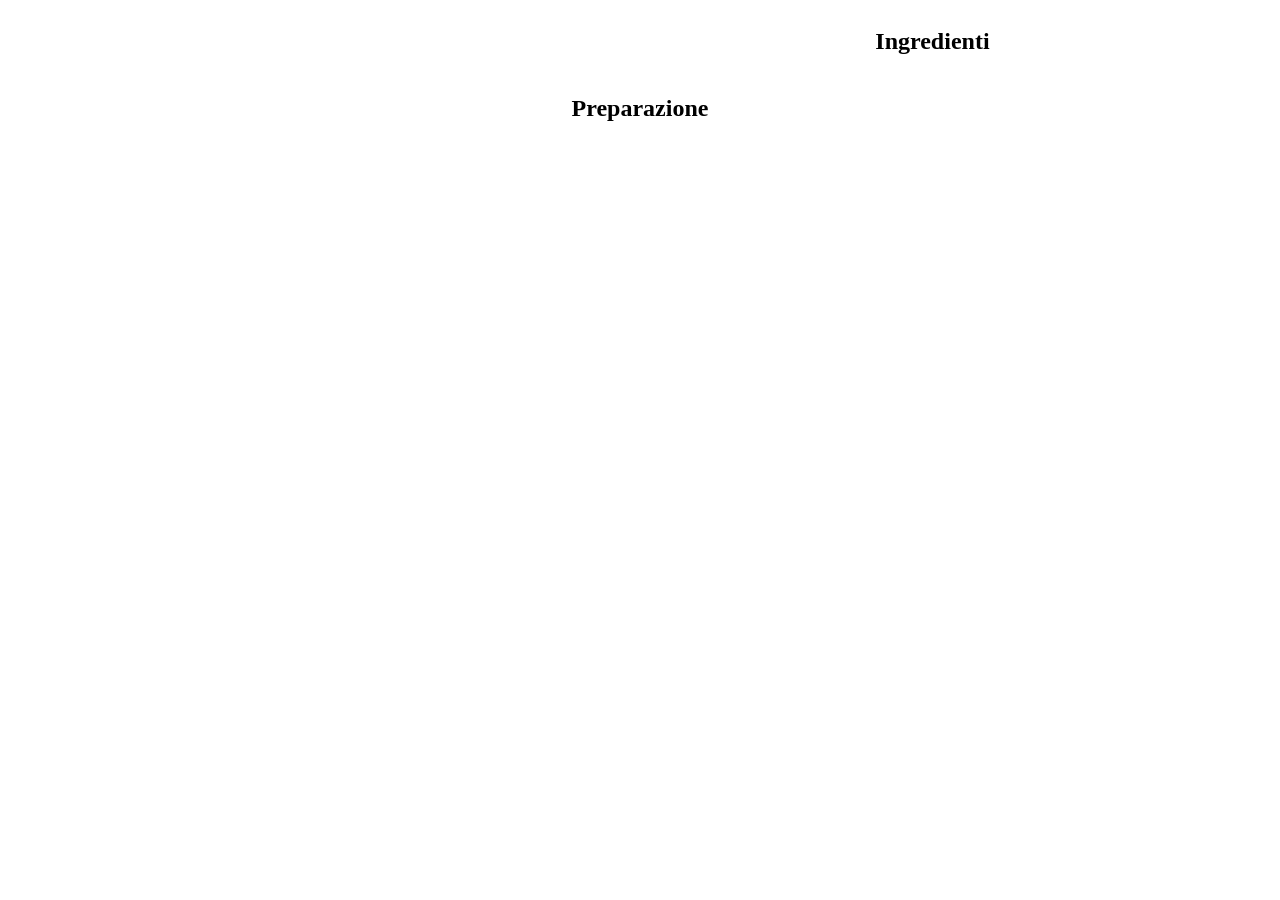
==== cocktail.html @ 49bf1799 "Pagina con dettaglio cocktail, ingredienti e preparazione Signed-off-by: FedeCo23 <243327937+FedeCo2" ====
<!DOCTYPE html>
<html lang="it">

<head>
    <meta charset="UTF-8">
    <meta name="viewport" content="width=device-width, initial-scale=1.0">
    <title>Cocktail</title>
    <link rel="stylesheet" href="style.css">
</head>

<body>
    <div class="boxContainer">
        <div class="item1">
            <h2 id="nomeCocktail"></h2>
            <img id="immagineCocktail">
        </div>


        <div class="item1">
            <h2>Ingredienti</h2>
            <ul id="ingredienti"></ul>
        </div>
    </div>


    <div class="item2">
        <h2>Preparazione</h2>
        <p id="preparazione"></p>
    </div>

    <script src="cocktail.js"></script>
</body>

</html>
---- style.css ----
#cocktails {
    display: grid;
    grid-template-columns: repeat(5, 1fr);
    gap: 20px;
}

.cocktail-card {
    border: 1px solid #ccc;
    padding: 15px;
    text-align: center;
}

img{
    width: 100%;
    height: auto;
}
/*DETTAGLIO COCKTAIL*/
.boxContainer{
    display: flex;
    flex-direction: row;
    justify-content: space-around;
    align-items: center;
    gap: 20px;
}

#immagineCocktail{
    width: 40%;
    height: auto;
}

.item2{
    text-align: center;
    height: auto;
    
}
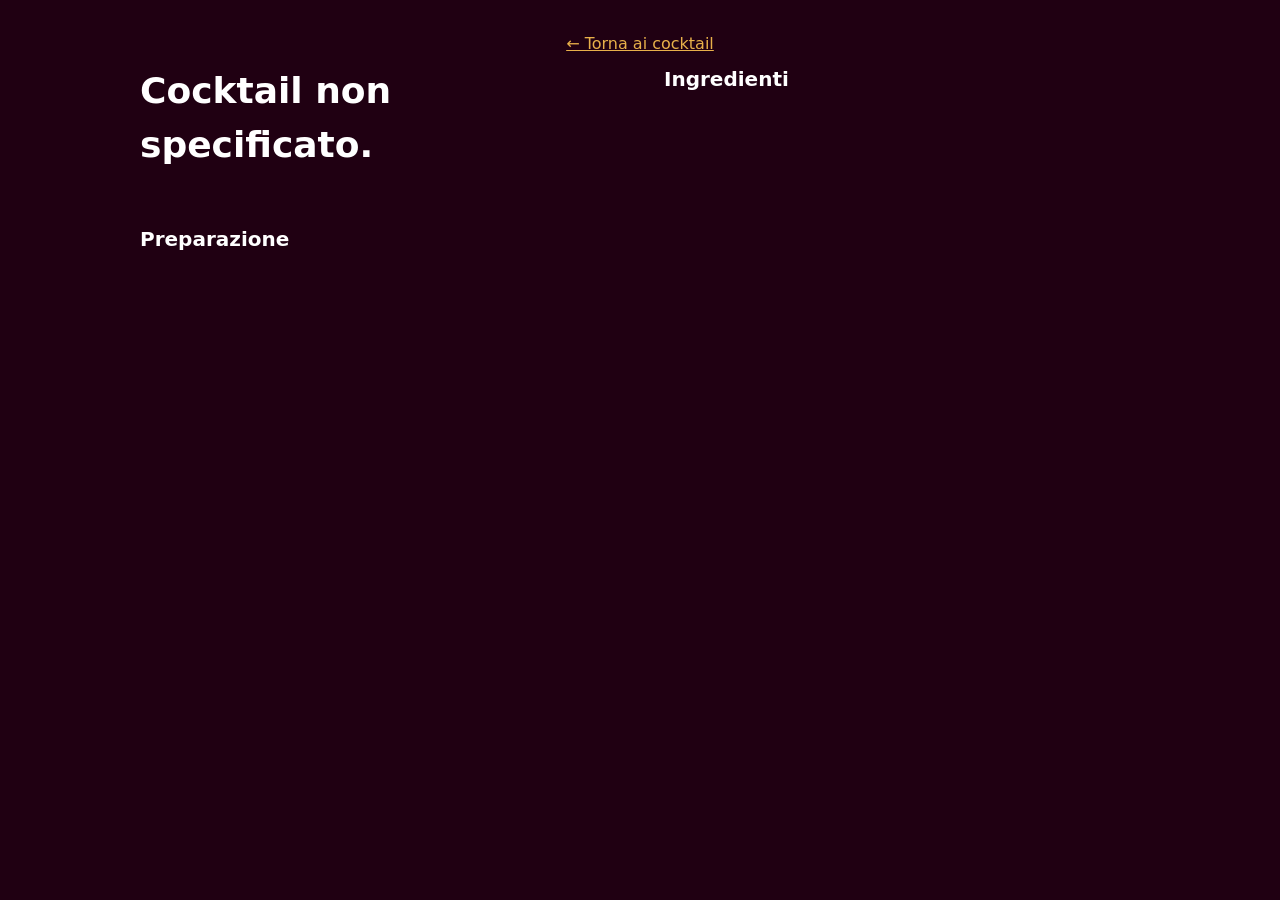
==== commit a1733fa7: "Sistemata sezione preferiti" ====
--- a/cocktail.html
+++ b/cocktail.html
@@ -9,19 +9,19 @@
 </head>
 
 <body>
+    <p class="nav-link"><a href="index.html">← Torna ai cocktail</a></p>
+
     <div class="boxContainer">
         <div class="item1">
             <h2 id="nomeCocktail"></h2>
-            <img id="immagineCocktail">
+            <img id="immagineCocktail" alt="">
         </div>
-
 
         <div class="item1">
             <h2>Ingredienti</h2>
             <ul id="ingredienti"></ul>
         </div>
     </div>
-
 
     <div class="item2">
         <h2>Preparazione</h2>
--- a/style.css
+++ b/style.css
@@ -1,37 +1,316 @@
-
-
-#cocktails {
-    display: grid;
-    grid-template-columns: repeat(5, 1fr);
-    gap: 20px;
-}
-
-.cocktail-card {
-    border: 1px solid #ccc;
-    padding: 15px;
+/*--------------------------VARIABILI*/
+:root {
+    --sfondo: #200012;
+    --superficie: #330a22;
+    --bordo: #5a2744;
+    --testo: #ffffff;
+    --testo-soft: #c9a9bb;
+    --accento: #e8b04a;
+    --accento-hover: #f3c46d;
+    --raggio: 8px;
+}
+
+/*--------------------------RESET E BASE*/
+*,
+*::before,
+*::after {
+    box-sizing: border-box;
+}
+
+body {
+    margin: 0;
+    padding: 16px;
+    background: var(--sfondo);
+    color: var(--testo);
+    font-family: "Open Sans", system-ui, -apple-system, "Segoe UI", Roboto, sans-serif;
+    line-height: 1.5;
+}
+
+h1 {
+    flex: 1 1 100%;
+    margin: 8px 0 12px;
     text-align: center;
-}
-
-img{
+    font-size: 1.75rem;
+}
+
+h2 {
+    margin: 0 0 12px;
+    font-size: 1.25rem;
+}
+
+a {
+    color: var(--accento);
+}
+
+a:hover {
+    color: var(--accento-hover);
+}
+
+.nav-link {
+    flex: 1 1 100%;
+    margin: 0 0 8px;
+    text-align: center;
+}
+
+img {
+    display: block;
     width: 100%;
     height: auto;
 }
-/*DETTAGLIO COCKTAIL*/
-.boxContainer{
+
+:focus-visible {
+    outline: 2px solid var(--accento);
+    outline-offset: 2px;
+}
+
+/*--------------------------HOME: BARRA DI RICERCA E FILTRI */
+body:has(#cocktails, #preferiti) {
     display: flex;
-    flex-direction: row;
-    justify-content: space-around;
-    align-items: center;
-    gap: 20px;
-}
-
-#immagineCocktail{
-    width: 40%;
-    height: auto;
-}
-
-.item2{
+    flex-wrap: wrap;
+    gap: 10px;
+    align-content: flex-start;
+}
+
+input,
+select,
+button {
+    font: inherit;
+    padding: 10px 12px;
+    border-radius: var(--raggio);
+    border: 1px solid var(--bordo);
+    min-height: 44px;
+}
+
+
+
+input,
+select {
+    flex: 1 1 12rem;
+    min-width: 0;
+    background: var(--testo);
+    color: #2a2a2a;
+}
+
+button {
+    flex: 0 0 auto;
+    background: var(--accento);
+    border-color: var(--accento);
+    color: #2a1000;
+    font-weight: 600;
+    cursor: pointer;
+}
+
+button:hover {
+    background: var(--accento-hover);
+}
+
+.preferitiButton {
+    background: none;
+    border: none;
+    padding: 0;
+    margin: 0;
+    font-size: 30px;
+    color: white;
+    cursor: pointer;
+    position: absolute;
+    top: 10px;
+    right: 20px;
+    text-shadow: 0 0 4px rgba(0, 0, 0, 0.7);
+    transition: transform 0.15s ease;
+}
+
+.preferitiButton:hover {
+    background: none;
+}
+
+.preferitiButton.preferito {
+    color: red;
+    transform: scale(1.3);
+}
+
+#cocktailCasuale {
+    flex: 1 1 100%;
+    background: transparent;
+    color: var(--accento);
+    border-color: var(--accento);
+}
+
+#cocktailCasuale:hover {
+    background: var(--superficie);
+}
+
+/*--------------------------HOME: GRIGLIA CARD*/
+#cocktails,
+#preferiti {
+    flex: 1 1 100%;
+    display: grid;
+    grid-template-columns: repeat(2, 1fr);
+    /* 2 colonne su mobile */
+    gap: 12px;
+    margin-top: 8px;
+}
+
+.cocktail-card {
+    cursor: pointer;
     text-align: center;
-    height: auto;
-    
+    background: var(--superficie);
+    border: 1px solid var(--bordo);
+    border-radius: var(--raggio);
+    overflow: hidden;
+    transition: transform 0.15s, border-color 0.15s, opacity 0.3s;
+    position: relative;
+    /*per il cuore*/
+    display: flex;
+    flex-direction: column;
+}
+
+.cocktail-card.rimuovi {
+    opacity: 0;
+    transform: scale(0.95);
+}
+
+.messaggio {
+    grid-column: 1 / -1;
+    text-align: center;
+    color: var(--testo-soft);
+}
+
+.cocktail-card:hover {
+    transform: translateY(-3px);
+    border-color: var(--accento);
+}
+
+.cocktail-card img {
+    order: 1;
+    aspect-ratio: 1 / 1;
+    object-fit: cover;
+}
+
+.cocktail-card h2 {
+    order: 2;
+    margin: 0;
+    padding: 8px 6px 10px;
+    font-size: 0.9rem;
+    font-weight: 600;
+    color: var(--testo-soft);
+}
+
+/*--------------------------DETTAGLIO COCKTAIL (cocktail.html)*/
+.boxContainer {
+    display: flex;
+    flex-direction: column;
+    /* una colonna su mobile */
+    gap: 24px;
+    max-width: 1000px;
+    margin: 0 auto;
+}
+
+.item1 {
+    width: 100%;
+}
+
+#nomeCocktail {
+    font-size: 1.75rem;
+}
+
+#immagineCocktail {
+    width: 100%;
+    border-radius: var(--raggio);
+}
+
+#ingredienti {
+    margin: 0;
+    padding: 0;
+    list-style: none;
+}
+
+#ingredienti li {
+    padding: 10px 0;
+    border-bottom: 1px solid var(--bordo);
+    color: var(--testo-soft);
+}
+
+.item2 {
+    max-width: 1000px;
+    margin: 24px auto 0;
+    text-align: left;
+}
+
+#preparazione {
+    margin: 0;
+    max-width: 70ch;
+    /* righe leggibili */
+    color: var(--testo-soft);
+}
+
+/*TABLET  (>= 600px) */
+@media (min-width: 600px) {
+    body {
+        padding: 24px;
+    }
+
+    h1 {
+        font-size: 2.25rem;
+    }
+
+
+    input,
+    select {
+        flex-basis: 16rem;
+    }
+
+    #cocktailCasuale {
+        flex: 0 0 auto;
+    }
+
+    #cocktails,
+    #preferiti {
+        grid-template-columns: repeat(3, 1fr);
+        gap: 16px;
+    }
+
+    .cocktail-card h2 {
+        font-size: 1rem;
+    }
+}
+
+/* PC  (>= 900px) */
+@media (min-width: 900px) {
+    body {
+        padding: 32px 48px;
+    }
+
+    #cocktails,
+    #preferiti {
+        grid-template-columns: repeat(4, 1fr);
+        gap: 20px;
+    }
+
+    /* immagine a sinistra, ingredienti a destra */
+    .boxContainer {
+        flex-direction: row;
+        align-items: flex-start;
+        justify-content: space-between;
+        gap: 48px;
+    }
+
+    .item1 {
+        flex: 1 1 0;
+    }
+
+    #nomeCocktail {
+        font-size: 2.25rem;
+    }
+
+    .item2 {
+        margin-top: 40px;
+    }
+}
+
+/*SCHERMI GRANDI  (>= 1200px) */
+@media (min-width: 1200px) {
+    #cocktails,
+    #preferiti {
+        grid-template-columns: repeat(5, 1fr);
+    }
 }
